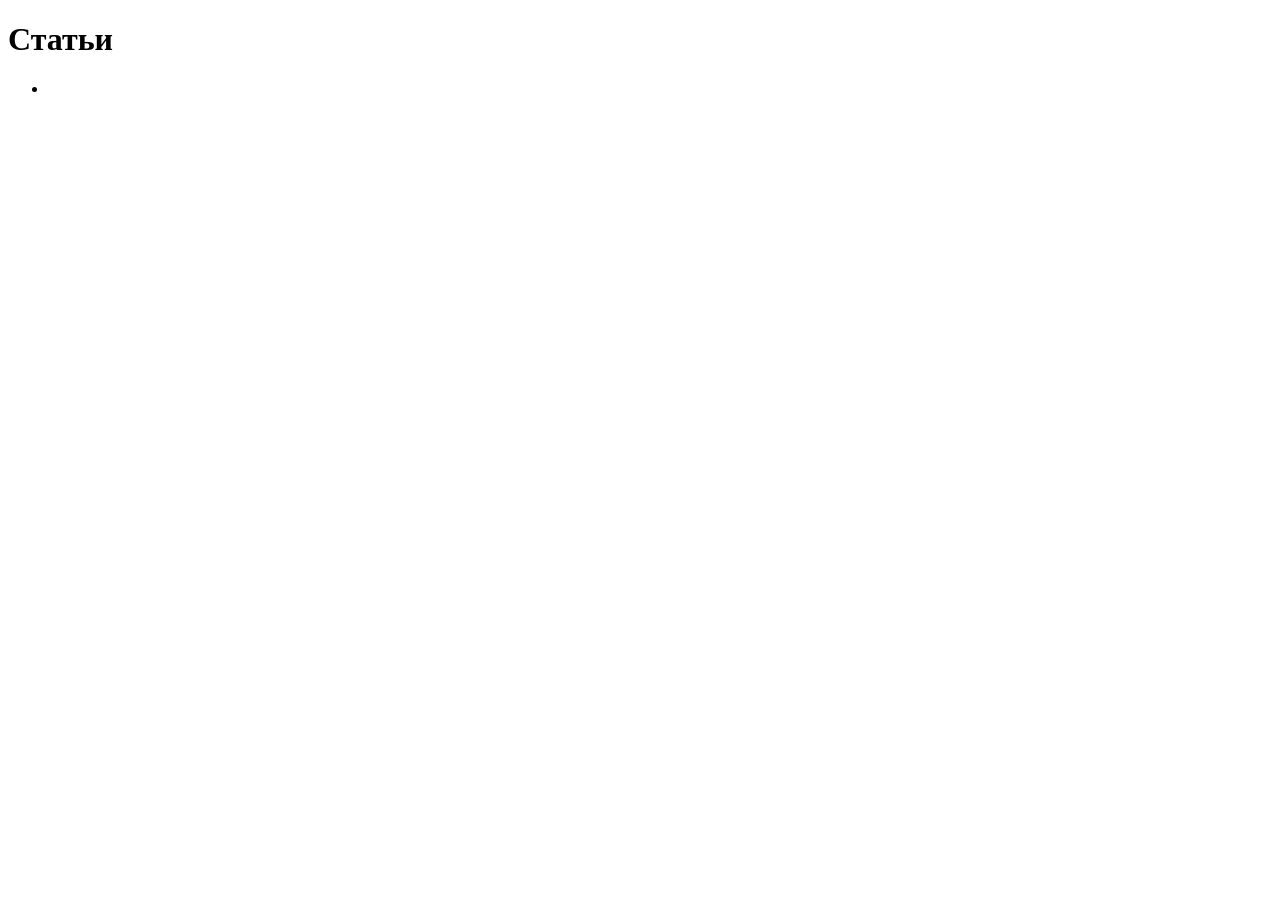
==== index.html @ d552721b "first commit" ====
<!doctype html>
<html lang="en">
<head>
    <meta charset="UTF-8">
    <meta name="viewport"
          content="width=device-width, user-scalable=no, initial-scale=1.0, maximum-scale=1.0, minimum-scale=1.0">
    <meta http-equiv="X-UA-Compatible" content="ie=edge">
    <title>Document</title>
</head>
<body>
    <header>
        <h1>Статьи</h1>
        <nav>
            <ul>
                <li><a href="/home"Главная</li>
            </ul>
        </nav>
    </header>
    <main>

    </main>

</body>
</html>
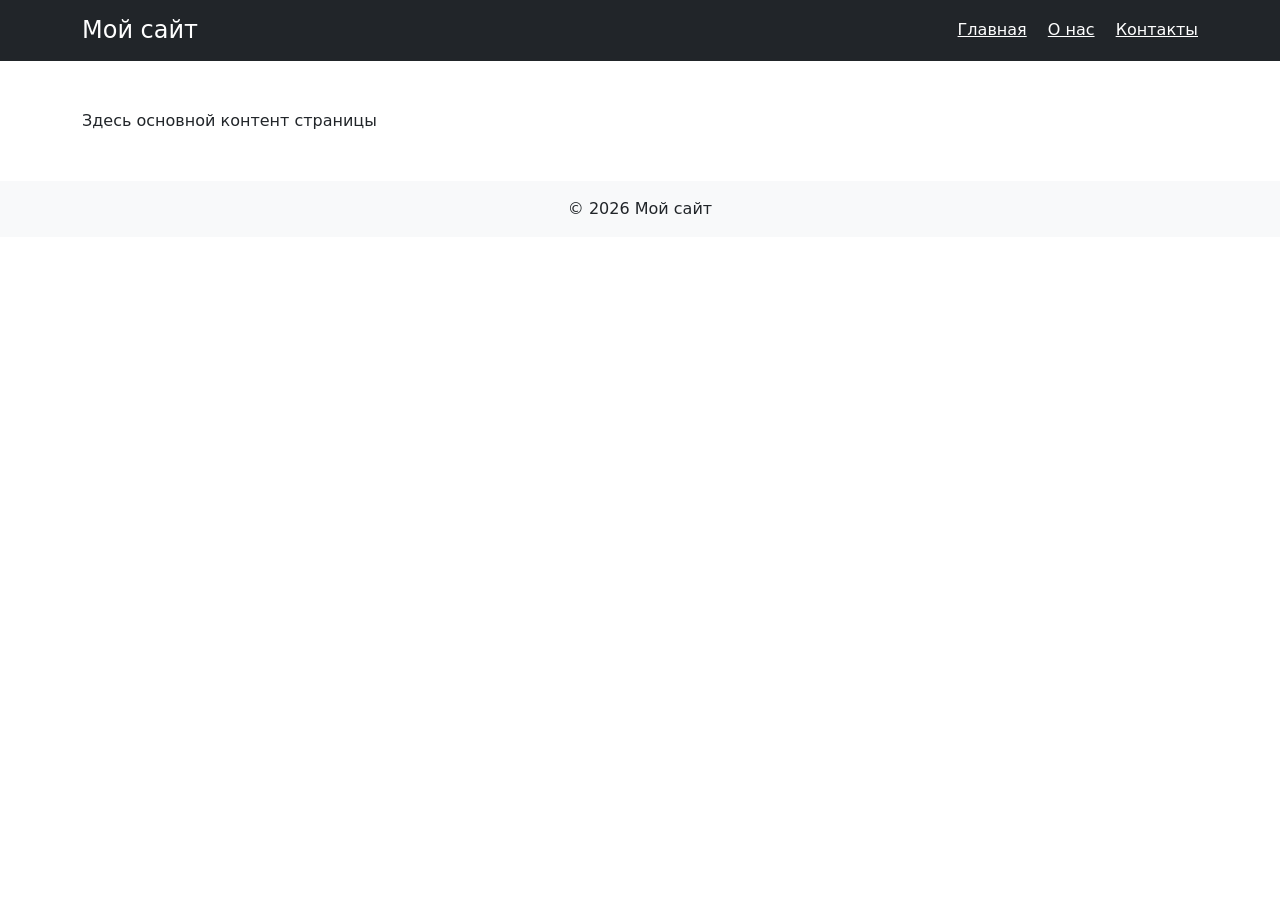
==== commit 0a2d8f03: "23.03" ====
--- a/index.html
+++ b/index.html
@@ -1,24 +1,31 @@
-<!doctype html>
-<html lang="en">
+<!DOCTYPE html>
+<html lang="ru">
 <head>
     <meta charset="UTF-8">
-    <meta name="viewport"
-          content="width=device-width, user-scalable=no, initial-scale=1.0, maximum-scale=1.0, minimum-scale=1.0">
-    <meta http-equiv="X-UA-Compatible" content="ie=edge">
-    <title>Document</title>
+    <title>Bootstrap Header & Footer</title>
+    <link href="https://cdn.jsdelivr.net/npm/bootstrap@5.3.0/dist/css/bootstrap.min.css" rel="stylesheet">
 </head>
 <body>
-    <header>
-        <h1>Статьи</h1>
+
+<header class="bg-dark text-white py-3">
+    <div class="container d-flex justify-content-between align-items-center">
+        <h1 class="h4 m-0">Мой сайт</h1>
         <nav>
-            <ul>
-                <li><a href="/home"Главная</li>
-            </ul>
+            <a href="#" class="text-white me-3">Главная</a>
+            <a href="#" class="text-white me-3">О нас</a>
+            <a href="#" class="text-white">Контакты</a>
         </nav>
-    </header>
-    <main>
+    </div>
+</header>
 
-    </main>
+<main class="container my-5">
+    <p>Здесь основной контент страницы</p>
+</main>
+<footer class="bg-light text-center py-3 mt-auto">
+    <div class="container">
+        <p class="mb-0">© 2026 Мой сайт</p>
+    </div>
+</footer>
 
 </body>
-</html>+</html>
